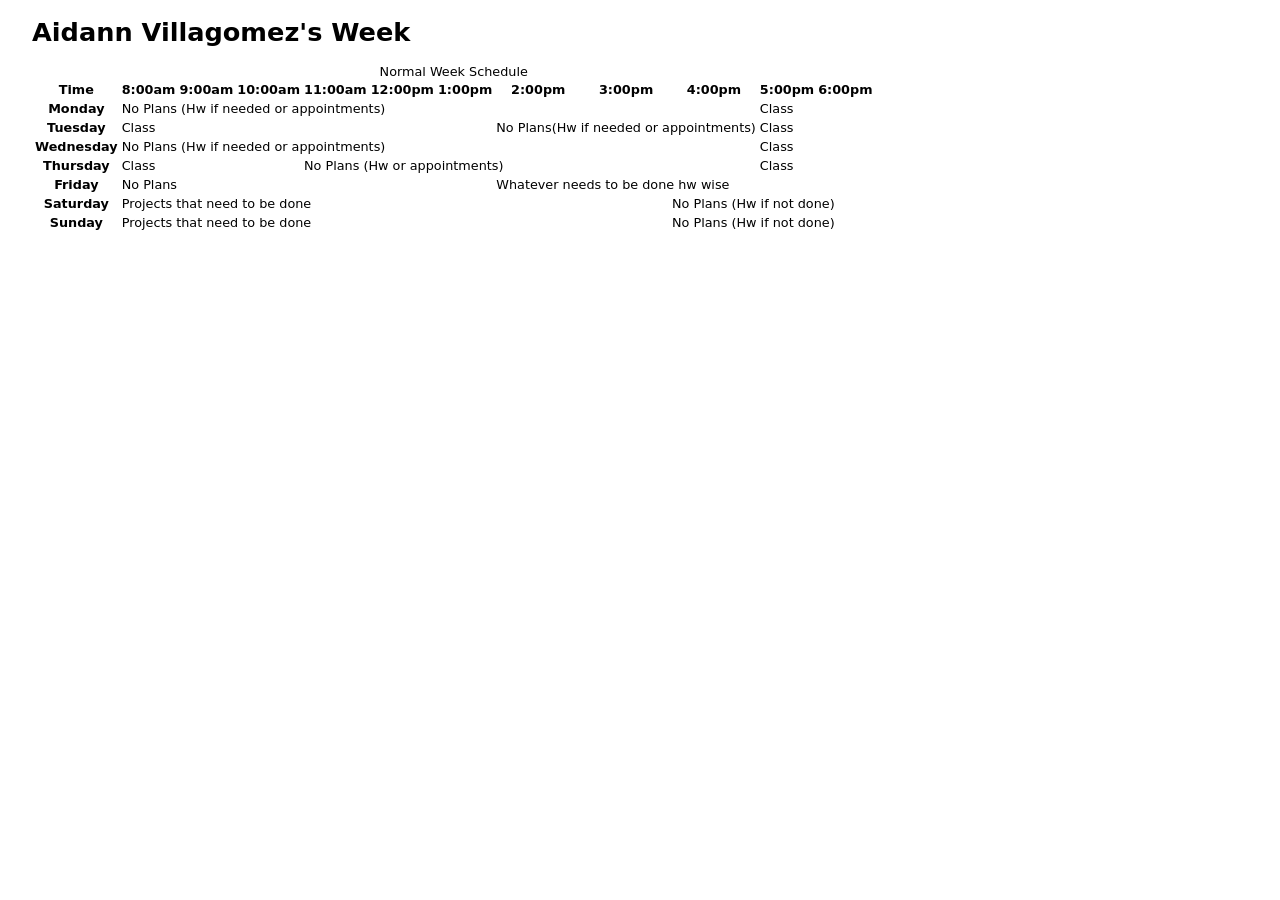
==== Tables/index.html @ 6c122aee "REEEE" ====
<!doctype html>
<html lang="en">
<head>

   <meta charset="utf-8">
   <title>Week Schedule</title>
   <link href="layout.css" rel="stylesheet" />
   <link href="table.css" rel="stylesheet" />
   
</head>
<body>
   <header>
      <h1>Aidann Villagomez's Week </h1>
   </header>
   <table>
      <caption>Normal Week Schedule</caption>
      <colgroup>
         <col id="firstCol" />
         <col id="hourCols" span="11" />
      </colgroup>
      <thead>
         <tr>
            <th>Time</th>
            <th>8:00am</th>
            <th>9:00am</th>
            <th>10:00am</th>
            <th>11:00am</th>
            <th>12:00pm</th>
            <th>1:00pm</th>
            <th>2:00pm</th>
            <th>3:00pm</th>
            <th>4:00pm</th>
            <th>5:00pm</th>
            <th>6:00pm</th>
         </tr>
      </thead>
      <tbody>
         <tr>
            <th>Monday</th>
            <td colspan="9">No Plans (Hw if needed or appointments)</td>
            <td colspan="2">Class</td>
         </tr>
         <tr>
            <th>Tuesday</th>
            <td colspan="6">Class</td>
            <td colspan="3">No Plans(Hw if needed or appointments)</td>
            <td colspan="2">Class</td>
           
         </tr>
         <tr>
            <th>Wednesday</th>
            <td colspan="9">No Plans (Hw if needed or appointments)</td>
            <td colspan="2">Class</td>
         </tr> 
         <tr>
            <th>Thursday</th>
            <td colspan="3">Class</td>
            <td colspan="6">No Plans (Hw or appointments)</td>
            <td colspan="2">Class</td>
         </tr>         
         <tr>
            <th>Friday</th>
            <td colspan="6">No Plans</td>
            <td colspan="5">Whatever needs to be done hw wise</td>
         </tr>   
         <tr>
            <th>Saturday</th>
            <td colspan="8">Projects that need to be done</td>
            <td colspan="3">No Plans (Hw if not done)</td>
         </tr>   
         <tr>
            <th>Sunday</th>
            <td colspan="8">Projects that need to be done</td>
            <td colspan="3">No Plans (Hw if not done)</td>
         </tr>   

      </tbody>
   </table>
</body>
</html>
---- Tables/layout.css ----
﻿@charset "utf-8";


html {
   width: 100%;
}

body {
   width: 95%;
   margin: 0px auto;
   font-family: "Lucida Grande", "Lucida Sans Unicode", "Lucida Sans", "DejaVu Sans", Verdana, "sans-serif";
   font-size: 0.8em;
}

h1 {
   font-size: 2em;
}
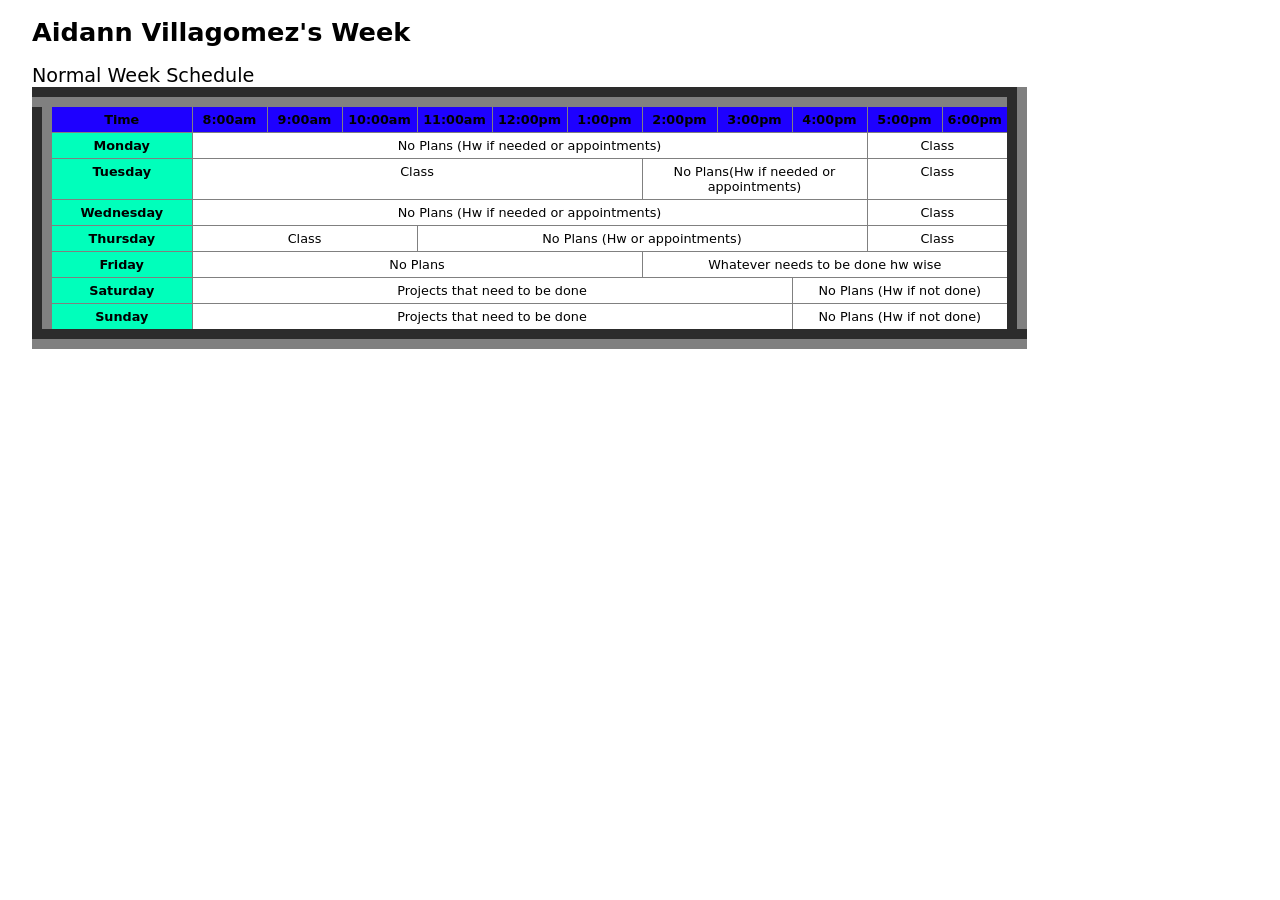
==== commit c48c7726: "WEEE" ====
--- a/Tables/index.html
+++ b/Tables/index.html
@@ -1,11 +1,11 @@
-<!doctype html>
+<!DOCTYPE html>
 <html lang="en">
 <head>
-
-   <meta charset="utf-8">
+   <meta charset="UTF-8">
+   <meta name="viewport" content="width=device-width, initial-scale=1.0">
    <title>Week Schedule</title>
    <link href="layout.css" rel="stylesheet" />
-   <link href="table.css" rel="stylesheet" />
+   <link href="styles.css" rel="stylesheet" />
    
 </head>
 <body>
--- a/Tables/styles.css
+++ b/Tables/styles.css
@@ -0,0 +1,33 @@
+﻿@charset "utf-8";
+
+
+table {
+   border-collapse: collapse;
+   border: 20px groove gray;
+}
+
+th, td {
+   border: 1px solid gray;
+   padding: 5px;
+   text-align: center;
+   vertical-align: top;
+}
+
+caption {
+   caption-side: top;
+   text-align: left;
+   font-size: 1.5em;
+}
+
+table col#firstCol {
+   background-color: rgb(0, 255, 187);
+   width: 150px;
+}
+
+table col#hourCols {
+   width: 75px;
+}
+
+table thead {
+   background-color: rgb(30, 0, 255);
+}
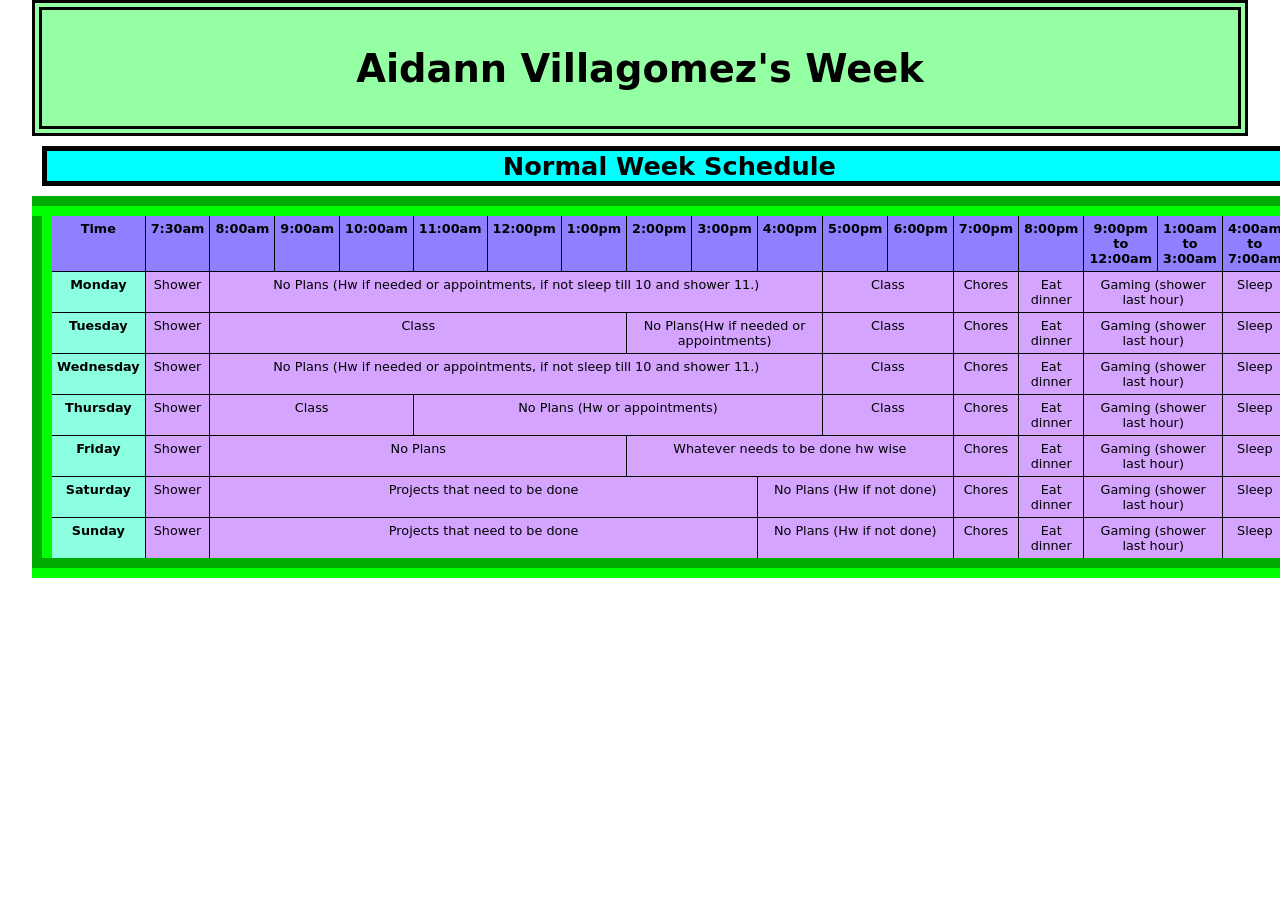
==== commit 8f48224f: "DONEEE" ====
--- a/Tables/index.html
+++ b/Tables/index.html
@@ -16,11 +16,12 @@
       <caption>Normal Week Schedule</caption>
       <colgroup>
          <col id="firstCol" />
-         <col id="hourCols" span="11" />
+         <col id="hourCols" span="17" />
       </colgroup>
       <thead>
          <tr>
             <th>Time</th>
+            <th>7:30am</th>
             <th>8:00am</th>
             <th>9:00am</th>
             <th>10:00am</th>
@@ -32,46 +33,86 @@
             <th>4:00pm</th>
             <th>5:00pm</th>
             <th>6:00pm</th>
+            <th>7:00pm</th>
+            <th>8:00pm</th>
+            <th>9:00pm to 12:00am</th>
+            <th>1:00am to 3:00am</th>
+            <th>4:00am to 7:00am</th>
          </tr>
       </thead>
       <tbody>
          <tr>
             <th>Monday</th>
-            <td colspan="9">No Plans (Hw if needed or appointments)</td>
+            <td>Shower</td>
+            <td colspan="9">No Plans (Hw if needed or appointments, if not sleep till 10 and shower 11.)</td>
             <td colspan="2">Class</td>
+            <td>Chores</td>
+            <td>Eat dinner</td>
+            <td colspan="2">Gaming (shower last hour)</td>
+            <td> Sleep</td>
          </tr>
          <tr>
             <th>Tuesday</th>
+            <td>Shower</td>
             <td colspan="6">Class</td>
             <td colspan="3">No Plans(Hw if needed or appointments)</td>
             <td colspan="2">Class</td>
+             <td>Chores</td>
+            <td>Eat dinner</td>
+            <td colspan="2">Gaming (shower last hour)</td>
+            <td> Sleep</td>
            
          </tr>
          <tr>
             <th>Wednesday</th>
-            <td colspan="9">No Plans (Hw if needed or appointments)</td>
+            <td>Shower</td>
+            <td colspan="9">No Plans (Hw if needed or appointments, if not sleep till 10 and shower 11.)</td>
             <td colspan="2">Class</td>
+             <td>Chores</td>
+            <td>Eat dinner</td>
+            <td colspan="2">Gaming (shower last hour)</td>
+            <td> Sleep</td>
          </tr> 
          <tr>
             <th>Thursday</th>
+            <td>Shower</td>
             <td colspan="3">Class</td>
             <td colspan="6">No Plans (Hw or appointments)</td>
             <td colspan="2">Class</td>
+             <td>Chores</td>
+            <td>Eat dinner</td>
+            <td colspan="2">Gaming (shower last hour)</td>
+            <td> Sleep</td>
          </tr>         
          <tr>
             <th>Friday</th>
+            <td>Shower</td>
             <td colspan="6">No Plans</td>
             <td colspan="5">Whatever needs to be done hw wise</td>
+            <td>Chores</td>
+            <td>Eat dinner</td>
+            <td colspan="2">Gaming (shower last hour)</td>
+            <td> Sleep</td>
          </tr>   
          <tr>
             <th>Saturday</th>
+            <td>Shower</td>
             <td colspan="8">Projects that need to be done</td>
             <td colspan="3">No Plans (Hw if not done)</td>
+            <td>Chores</td>
+            <td>Eat dinner</td>
+            <td colspan="2">Gaming (shower last hour)</td>
+            <td> Sleep</td>
          </tr>   
          <tr>
             <th>Sunday</th>
+            <td>Shower</td>
             <td colspan="8">Projects that need to be done</td>
             <td colspan="3">No Plans (Hw if not done)</td>
+             <td>Chores</td>
+            <td>Eat dinner</td>
+            <td colspan="2">Gaming (shower last hour)</td>
+            <td> Sleep</td>
          </tr>   
 
       </tbody>
--- a/Tables/styles.css
+++ b/Tables/styles.css
@@ -1,26 +1,41 @@
 ﻿@charset "utf-8";
 
+header {
+   background-color: rgb(149, 255, 163);
+   padding: 10px;
+   text-align: center;
+   font-size: 1.5em;
+   font-weight: bold;
+   border: 10px double rgb(0, 0, 0);
+}
+
+caption {
+   font-weight: bold;
+   margin: 10px;
+   background-color: aqua;
+   text-align: center;
+   border: 5px solid rgb(0, 0, 0);
+   font-size: 2em;
+}
 
 table {
    border-collapse: collapse;
-   border: 20px groove gray;
+   border: 20px groove rgb(0, 255, 4);
 }
 
 th, td {
-   border: 1px solid gray;
+   border: 1px solid rgb(0, 0, 0);
    padding: 5px;
    text-align: center;
    vertical-align: top;
 }
 
-caption {
-   caption-side: top;
-   text-align: left;
-   font-size: 1.5em;
+tbody td {
+   background-color: rgb(212, 164, 255);
 }
 
 table col#firstCol {
-   background-color: rgb(0, 255, 187);
+   background-color: rgb(141, 255, 225);
    width: 150px;
 }
 
@@ -29,5 +44,5 @@
 }
 
 table thead {
-   background-color: rgb(30, 0, 255);
+   background-color: rgb(143, 128, 255);
 }
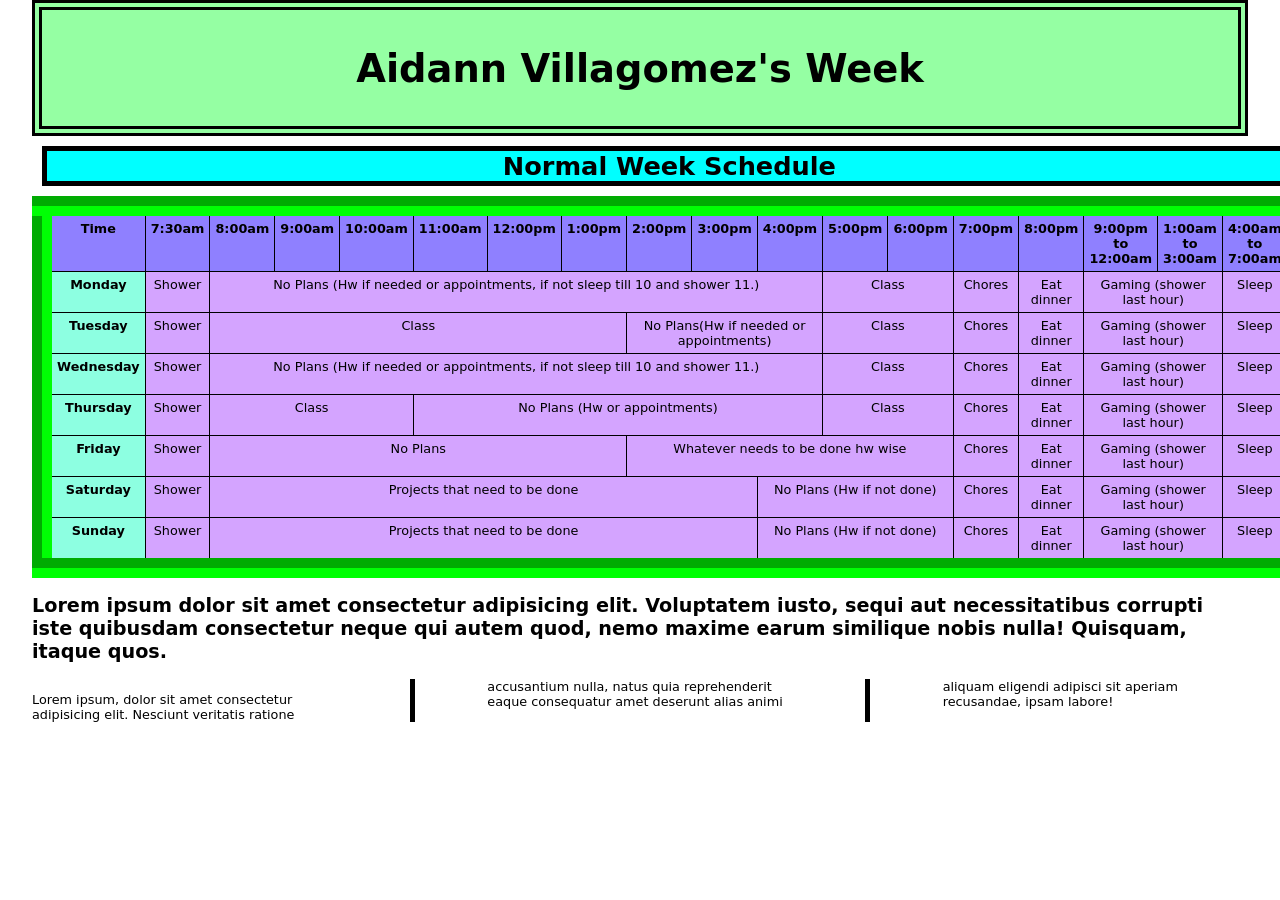
==== commit 738f0948: "DONEE" ====
--- a/Tables/index.html
+++ b/Tables/index.html
@@ -115,7 +115,13 @@
             <td> Sleep</td>
          </tr>   
 
+
       </tbody>
    </table>
+
+   <article class="columns">
+      <h2>Lorem ipsum dolor sit amet consectetur adipisicing elit. Voluptatem iusto, sequi aut necessitatibus corrupti iste quibusdam consectetur neque qui autem quod, nemo maxime earum similique nobis nulla! Quisquam, itaque quos.</h2>
+      <p>Lorem ipsum, dolor sit amet consectetur adipisicing elit. Nesciunt veritatis ratione accusantium nulla, natus quia reprehenderit eaque consequatur amet deserunt alias animi aliquam eligendi adipisci sit aperiam recusandae, ipsam labore!</p>
+   </article>
 </body>
 </html>
--- a/Tables/styles.css
+++ b/Tables/styles.css
@@ -46,3 +46,12 @@
 table thead {
    background-color: rgb(143, 128, 255);
 }
+
+.columns {
+   column-count: 3;
+   column-gap: 150px;
+   column-rule: 5px solid rgb(0, 0, 0);
+}
+.columns h2 {
+   column-span: all;
+}
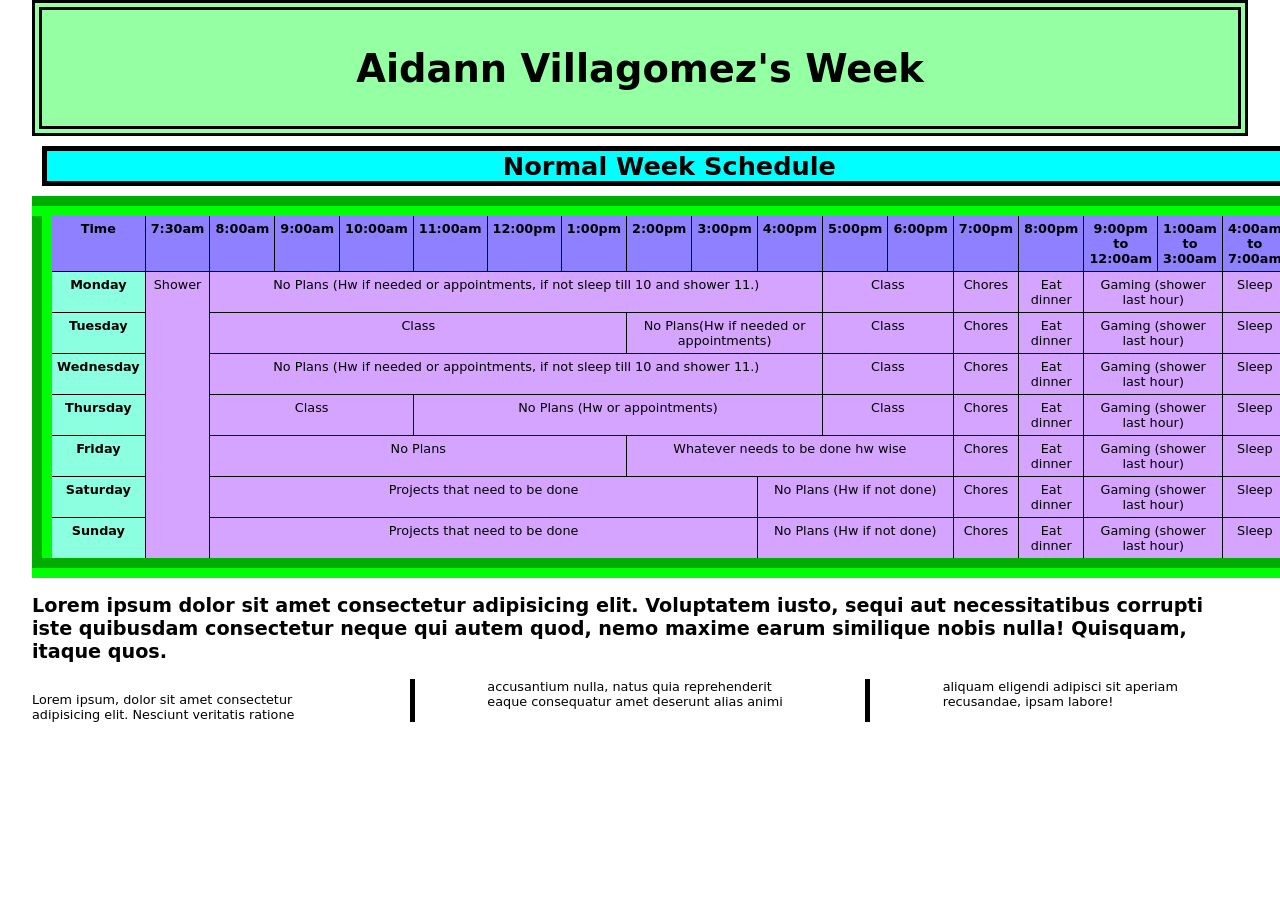
==== commit 8467ab8b: "HIII" ====
--- a/Tables/index.html
+++ b/Tables/index.html
@@ -43,7 +43,7 @@
       <tbody>
          <tr>
             <th>Monday</th>
-            <td>Shower</td>
+            <td rowspan="7">Shower</td>
             <td colspan="9">No Plans (Hw if needed or appointments, if not sleep till 10 and shower 11.)</td>
             <td colspan="2">Class</td>
             <td>Chores</td>
@@ -53,7 +53,6 @@
          </tr>
          <tr>
             <th>Tuesday</th>
-            <td>Shower</td>
             <td colspan="6">Class</td>
             <td colspan="3">No Plans(Hw if needed or appointments)</td>
             <td colspan="2">Class</td>
@@ -65,7 +64,7 @@
          </tr>
          <tr>
             <th>Wednesday</th>
-            <td>Shower</td>
+
             <td colspan="9">No Plans (Hw if needed or appointments, if not sleep till 10 and shower 11.)</td>
             <td colspan="2">Class</td>
              <td>Chores</td>
@@ -75,7 +74,7 @@
          </tr> 
          <tr>
             <th>Thursday</th>
-            <td>Shower</td>
+
             <td colspan="3">Class</td>
             <td colspan="6">No Plans (Hw or appointments)</td>
             <td colspan="2">Class</td>
@@ -86,7 +85,7 @@
          </tr>         
          <tr>
             <th>Friday</th>
-            <td>Shower</td>
+
             <td colspan="6">No Plans</td>
             <td colspan="5">Whatever needs to be done hw wise</td>
             <td>Chores</td>
@@ -96,7 +95,7 @@
          </tr>   
          <tr>
             <th>Saturday</th>
-            <td>Shower</td>
+
             <td colspan="8">Projects that need to be done</td>
             <td colspan="3">No Plans (Hw if not done)</td>
             <td>Chores</td>
@@ -106,7 +105,7 @@
          </tr>   
          <tr>
             <th>Sunday</th>
-            <td>Shower</td>
+
             <td colspan="8">Projects that need to be done</td>
             <td colspan="3">No Plans (Hw if not done)</td>
              <td>Chores</td>
